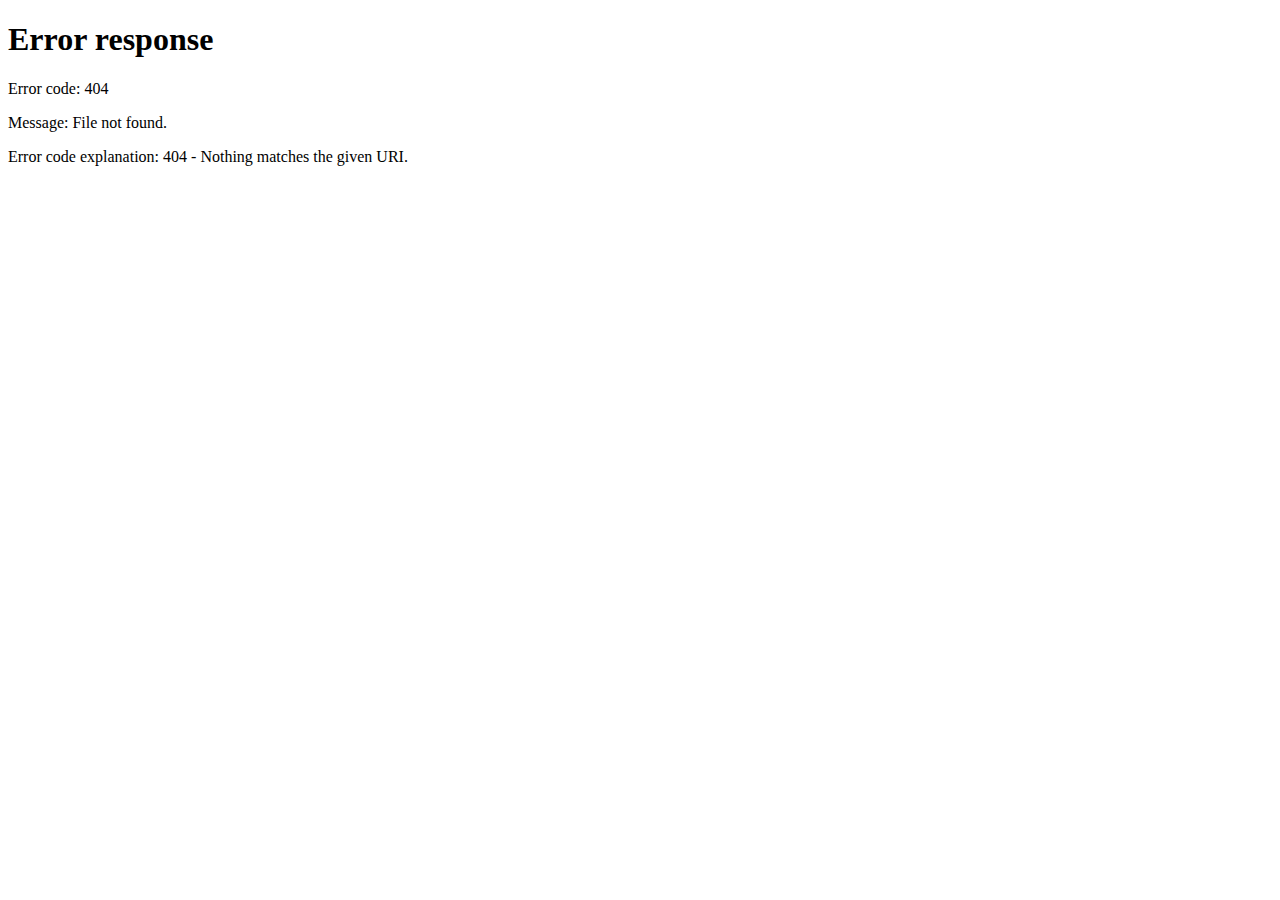
==== index.html @ 8702470e "Create index.html" ====
<!DOCTYPE html>
<html>

<head>
	<meta charset="utf-8">
	<meta name="viewport" content="width=device-width, initial-scale=1">
	<link rel="stylesheet" type="text/css" href="style.css">
	<link rel="shortcut icon" href="img/iconMIO.jpg">
	<title>Pierrick Lemasson's Web Page</title>

</head>

<frameset rows="90%" border=1>
	<frame name=Home src="Home.html "></frame>	
</frameset>

</html>
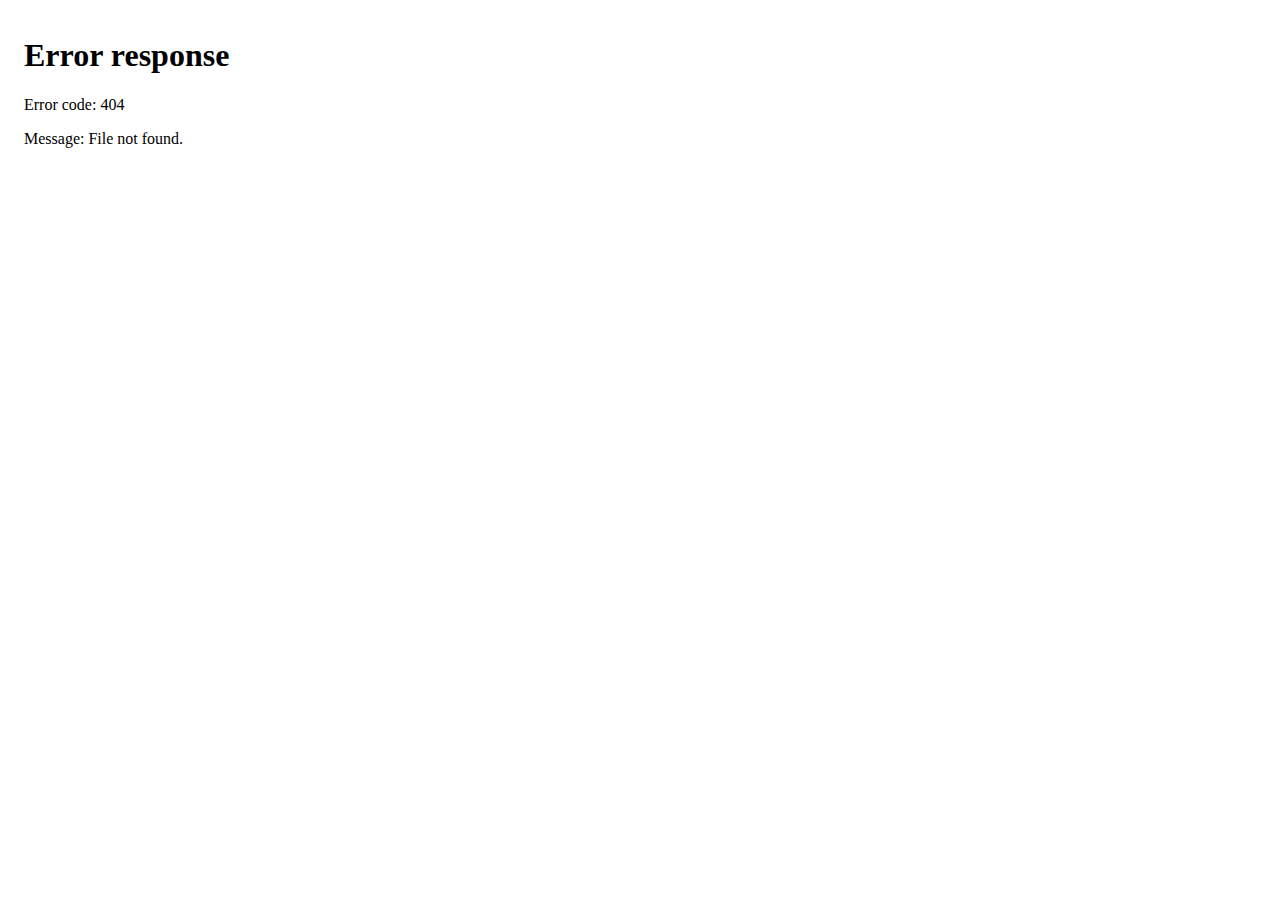
==== commit 3bbddf3f: "Update index.html" ====
--- a/index.html
+++ b/index.html
@@ -1,17 +1,31 @@
 <!DOCTYPE html>
-<html>
+<html lang="fr">
 
 <head>
-	<meta charset="utf-8">
-	<meta name="viewport" content="width=device-width, initial-scale=1">
-	<link rel="stylesheet" type="text/css" href="style.css">
-	<link rel="shortcut icon" href="img/iconMIO.jpg">
-	<title>Pierrick Lemasson's Web Page</title>
-
+    <meta charset="utf-8">
+    <meta name="viewport" content="width=device-width, initial-scale=1">
+    <link rel="stylesheet" type="text/css" href="style.css">
+    <link rel="shortcut icon" href="img/iconMIO.jpg">
+    <title>Pierrick Lemasson's Web Page</title>
 </head>
 
-<frameset rows="90%" border=1>
-	<frame name=Home src="Home.html "></frame>	
-</frameset>
+<body>
+    <header>
+        <!-- Mettez ici votre contenu de l'en-tête si nécessaire -->
+    </header>
+
+    <nav>
+        <!-- Mettez ici votre contenu de la navigation si nécessaire -->
+    </nav>
+
+    <main>
+        <!-- Utilisez la balise <iframe> si vous avez besoin d'inclure une page HTML -->
+        <iframe src="Home.html" frameborder="0" scrolling="auto" width="100%" height="100%"></iframe>
+    </main>
+
+    <footer>
+        <!-- Mettez ici votre contenu de pied de page si nécessaire -->
+    </footer>
+</body>
 
 </html>
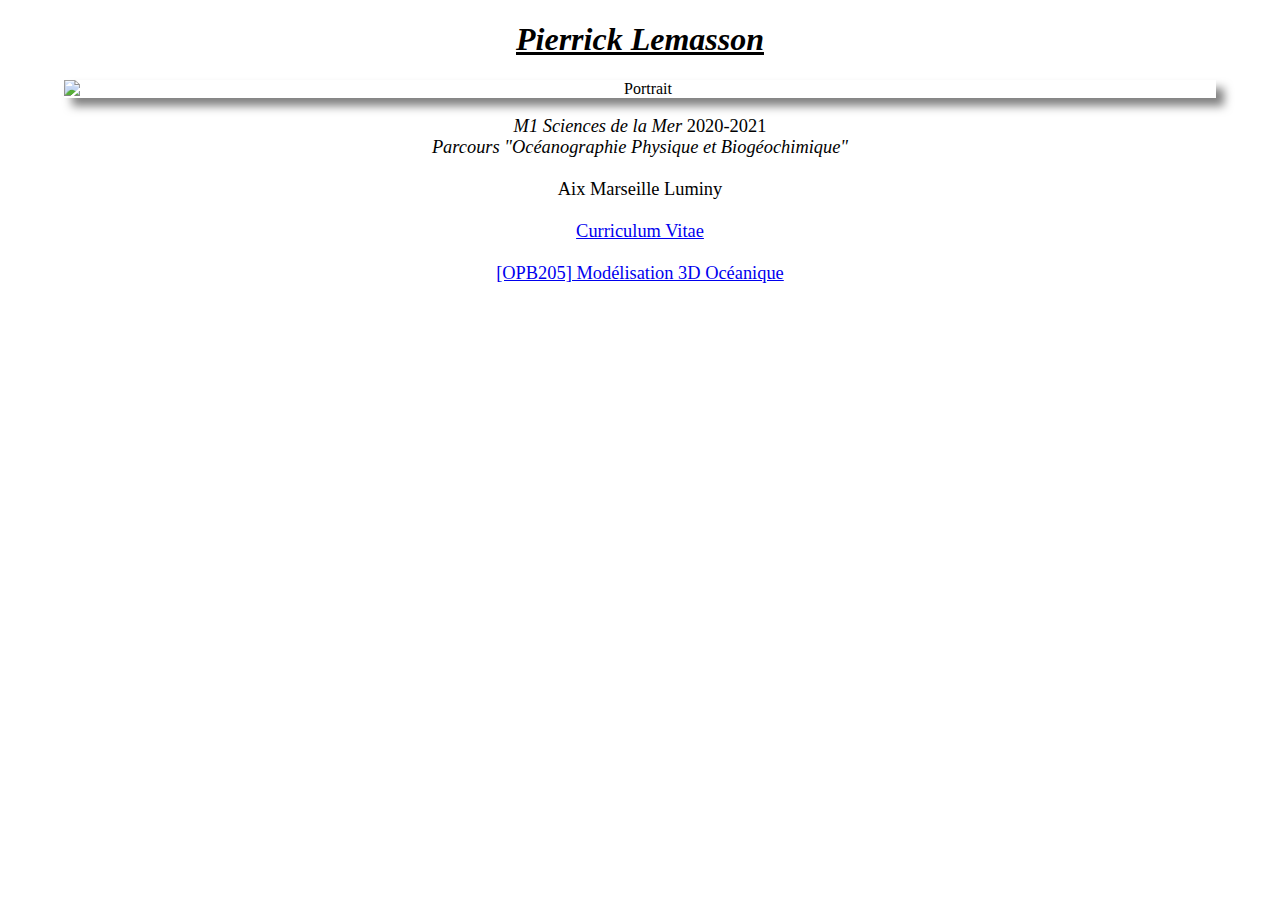
==== commit 718de4a7: "Add files via upload" ====
--- a/index.html
+++ b/index.html
@@ -1,31 +1,17 @@
 <!DOCTYPE html>
-<html lang="fr">
+<html>
 
 <head>
-    <meta charset="utf-8">
-    <meta name="viewport" content="width=device-width, initial-scale=1">
-    <link rel="stylesheet" type="text/css" href="style.css">
-    <link rel="shortcut icon" href="img/iconMIO.jpg">
-    <title>Pierrick Lemasson's Web Page</title>
+	<meta charset="utf-8">
+	<meta name="viewport" content="width=device-width, initial-scale=1">
+	<link rel="stylesheet" type="text/css" href="style.css">
+	<link rel="shortcut icon" href="img/iconMIO.jpg">
+	<title>Pierrick Lemasson's Web Page</title>
+
 </head>
 
-<body>
-    <header>
-        <!-- Mettez ici votre contenu de l'en-tête si nécessaire -->
-    </header>
+<frameset rows="90%" border=1>
+	<frame name=Home src="Home.html "></frame>	
+</frameset>
 
-    <nav>
-        <!-- Mettez ici votre contenu de la navigation si nécessaire -->
-    </nav>
-
-    <main>
-        <!-- Utilisez la balise <iframe> si vous avez besoin d'inclure une page HTML -->
-        <iframe src="Home.html" frameborder="0" scrolling="auto" width="100%" height="100%"></iframe>
-    </main>
-
-    <footer>
-        <!-- Mettez ici votre contenu de pied de page si nécessaire -->
-    </footer>
-</body>
-
-</html>
+</html>--- a/style.css
+++ b/style.css
@@ -0,0 +1,167 @@
+/*CSS pour site perso;	*/
+
+
+/*Page home  _____________________________*/
+.Titrehome{
+	text-align: center;
+	text-decoration: underline;
+	font-style: italic;
+	color: black;
+}
+
+.descrihome {
+	text-align: center;
+	font-size: 1.15em;}
+
+.Portraithome {
+  display: block;
+  margin: 0px auto;
+  text-align: center;
+
+
+}
+
+/*Page CV  _____________________________*/
+
+
+.PageCV{
+	background-color: #fdf0d5 ;
+}
+
+.TitreCV {
+	font-weight: bolder;
+	text-align: center;
+	color: #003049;
+	font-style: italic;
+}
+
+#nom{
+	font-size: 1.5em;
+	font-weight: bold;
+}
+
+#age{
+	font-size: 1.3em;
+}
+
+.descriCV {
+	text-align: center;
+	font-size: 1.1em;
+}
+
+
+#teteCV{
+	display: flex;
+	flex-wrap: wrap;
+	justify-content: center;
+	align-content: center;
+	margin: 15px;
+	
+}
+.casePortraitCV{
+	padding-right: 3%;
+}
+.descriCV{
+	padding-left: 3%;
+
+}
+
+
+
+li strong {
+	font-weight: bold;
+	color: #c1121f;
+	font-style: italic;
+	text-decoration: underline;}
+
+#conteneur{
+	display: flex;
+	flex-wrap: wrap;
+	justify-content: space-around;
+	margin: 3em;
+}
+
+.part1{
+	border: solid;
+	border-color: #003049;
+	border-radius: 15px;
+	width: 35em;
+	padding: 1em;
+	margin-bottom:1em;
+	margin-top:1em;	
+}
+
+
+.part2{
+	border: solid;
+	border-color:  #003049;
+	border-radius: 15px;
+	width: 35em;
+	padding: 1em;
+	margin-top:1em;
+	margin-bottom:1em;
+}
+
+
+.part3{
+	border: solid;
+	border-color:  #003049;
+	border-radius: 15px;
+	padding: 1em;
+	margin-bottom: 1em;
+}
+
+
+
+.PortraitCV {
+  display: block;
+  margin: 0px auto;
+  text-align: center;
+
+}
+
+CV,h2 {
+	text-align: center;
+	color: #003049;
+}
+
+ul{list-style:none;}
+li::before {content: "\25AA";color: #003049;margin-right: 0.5em;}
+
+/*Les deux  _____________________________*/
+
+em {font-style: italic;}
+
+img{
+	box-shadow:8px 8px 10px 0 rgba(0,0,0,0.5);
+}
+
+.PortraitCV {
+     -webkit-transition: all 0.2s;
+     -moz-transition: all 0.2s;
+     -ms-transition: all 0.2s;
+     -o-transition: all 0.2s;
+     transition: all 0.2s;
+}
+.PortraitCV:hover {
+     border : 2px solid #000000;
+     box-shadow:8px 8px 10px 0 rgba(0,0,0,0.5);
+     filter: grayscale(25%);
+}
+
+body{
+	width: 90%;
+	margin: auto;
+}
+
+/*Affichage lien __________________*/
+
+.lien {
+	color:##003049 ;
+}
+.lien:hover{
+	color: ##003049 ;
+	font-weight: bold;
+}
+
+
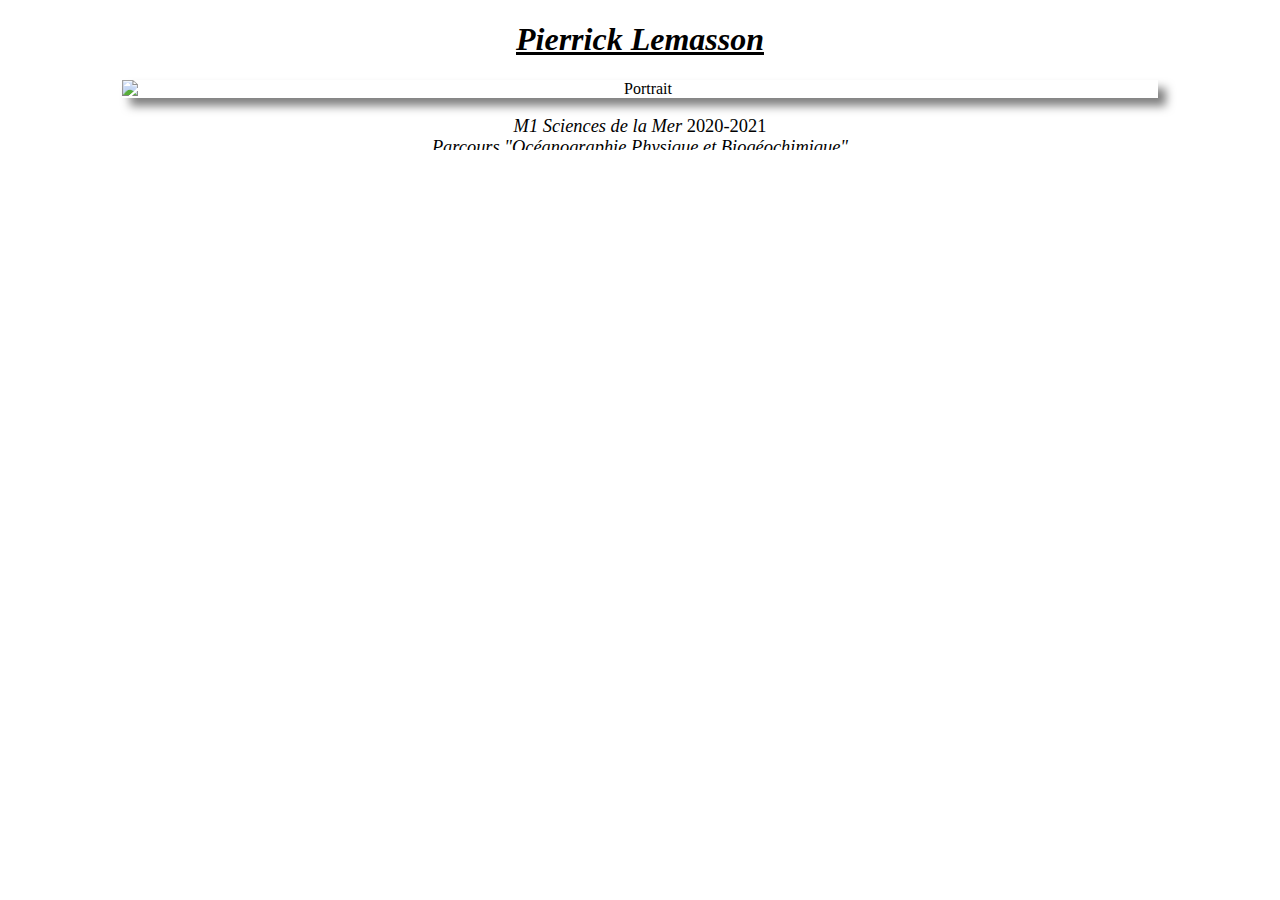
==== commit fb193bd3: "Update index.html" ====
--- a/index.html
+++ b/index.html
@@ -10,8 +10,24 @@
 
 </head>
 
-<frameset rows="90%" border=1>
-	<frame name=Home src="Home.html "></frame>	
-</frameset>
 
-</html>+<body>
+    <header>
+        <!-- Mettez ici votre contenu de l'en-tête si nécessaire -->
+    </header>
+
+    <nav>
+        <!-- Mettez ici votre contenu de la navigation si nécessaire -->
+    </nav>
+
+    <main>
+        <!-- Utilisez la balise <iframe> si vous avez besoin d'inclure une page HTML -->
+        <iframe src="Home.html" frameborder="0" scrolling="auto" width="100%" height="100%"></iframe>
+    </main>
+
+    <footer>
+        <!-- Mettez ici votre contenu de pied de page si nécessaire -->
+    </footer>
+</body>
+
+</html>
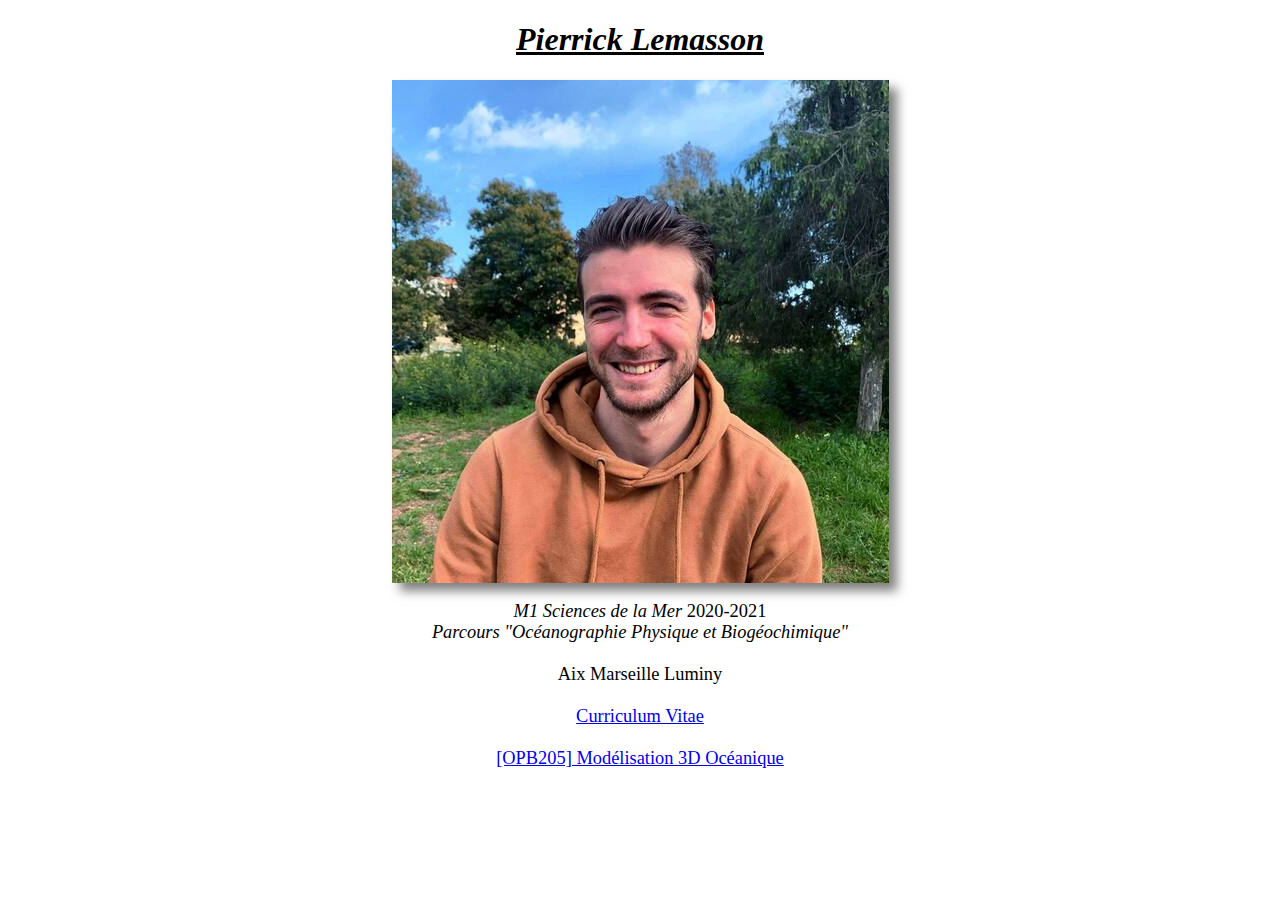
==== commit b08a2790: "Update index.html" ====
--- a/index.html
+++ b/index.html
@@ -10,24 +10,8 @@
 
 </head>
 
-
-<body>
-    <header>
-        <!-- Mettez ici votre contenu de l'en-tête si nécessaire -->
-    </header>
-
-    <nav>
-        <!-- Mettez ici votre contenu de la navigation si nécessaire -->
-    </nav>
-
-    <main>
-        <!-- Utilisez la balise <iframe> si vous avez besoin d'inclure une page HTML -->
-        <iframe src="Home.html" frameborder="0" scrolling="auto" width="100%" height="100%"></iframe>
-    </main>
-
-    <footer>
-        <!-- Mettez ici votre contenu de pied de page si nécessaire -->
-    </footer>
-</body>
+<frameset rows="90%" border=1>
+	<frame name=Home src="Home.html "></frame>	
+</frameset>
 
 </html>
